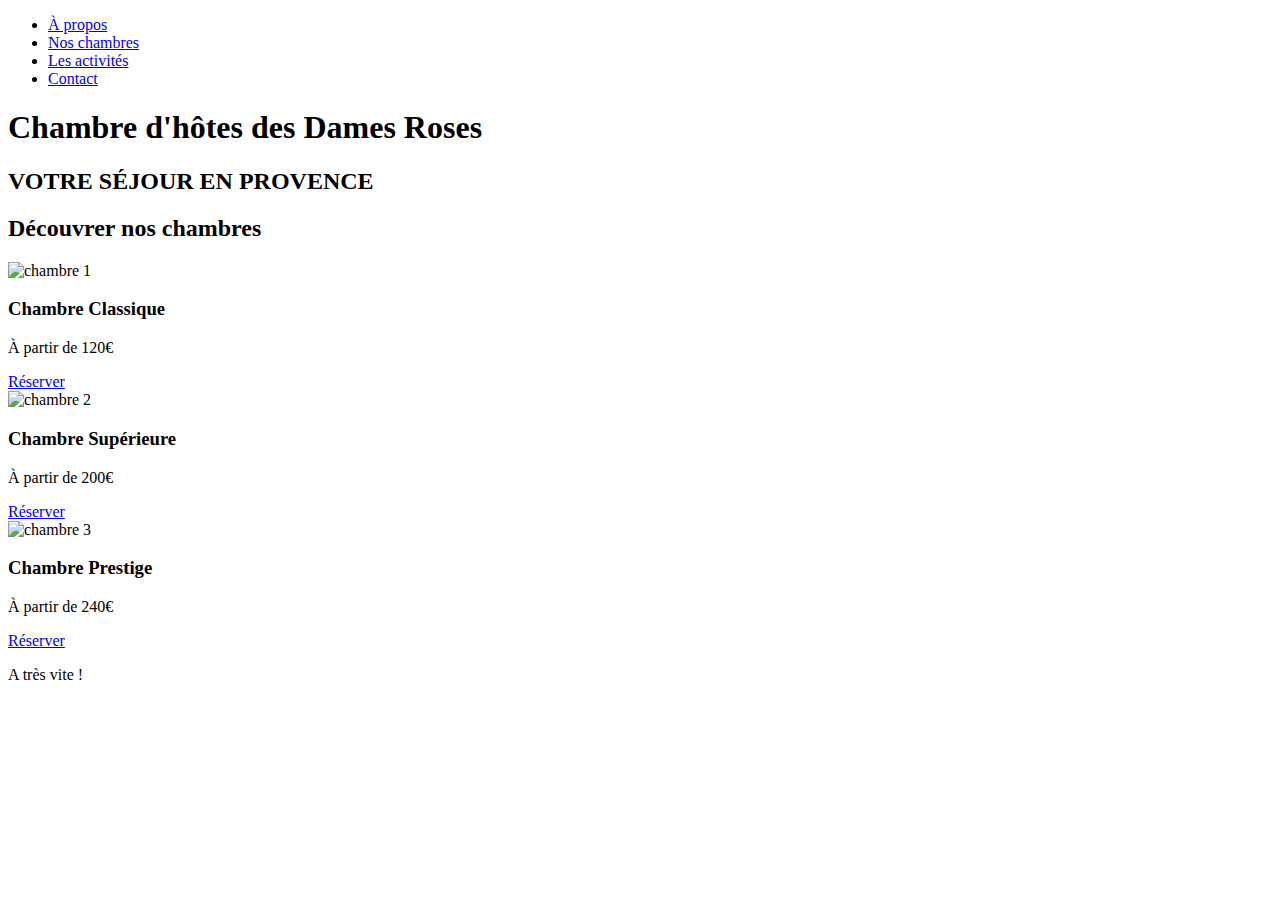
==== index.html @ ea45dab5 "Add files via upload" ====
<!DOCTYPE html>
	<html lang="en">
	<head>
		<meta charset="UTF-8">
		<meta name="viewport" content="width=device-width, initial-scale=1.0">
		<title>Document</title>
		<link rel="stylesheet" href="styles/style.css">
	</head>
	
    <body>
  <!-- MENU -->
        <ul class="menu">
              <li>
                <a href="#">À propos</a>
              </li>
              <li>
                <a href="#">Nos chambres</a>
              </li>
              <li>
                <a href="#">Les activités</a>
              </li>
              <li>
                <a href="#">Contact</a>
              </li>
        </ul>
<!-- banner -->
		<div id="banner">
			<h1>Chambre d'hôtes des Dames Roses </h1>
			<h2>VOTRE SÉJOUR EN PROVENCE </h2>
		</div>
<!-- page content -->
		<div>
			<h2>Découvrer nos chambres</h2>
			<div class="container">
<!-- cards -->
				<div class="cards">
					<div class="card" id="card1">
						<img src="images/1chambre.jpeg" alt="chambre 1">
						<h3>Chambre Classique</h3>
						<p>À partir de 120€</p>
						<a href="#" class="button">Réserver</a>
					</div>
					<div class="card" id="card2">
						<img src="images/2chambre.jpeg" alt="chambre 2">
						<h3>Chambre Supérieure</h3>
						<p>À partir de 200€</p>
						<a href="#" class="button">Réserver</a>
					</div>
					<div class="card" id="card3">
						<img src="images/3chambre.jpeg" alt="chambre 3">
						<h3>Chambre Prestige</h3>
						<p>À partir de 240€</p>
						<a href="#" class="button">Réserver</a>
					</div>
				</div>	
<!--  end of cards-->
		</div>
<!-- footer -->
		<div class="footer">
			<p>A très vite !</p>
		</div>
	</body>
	</html>
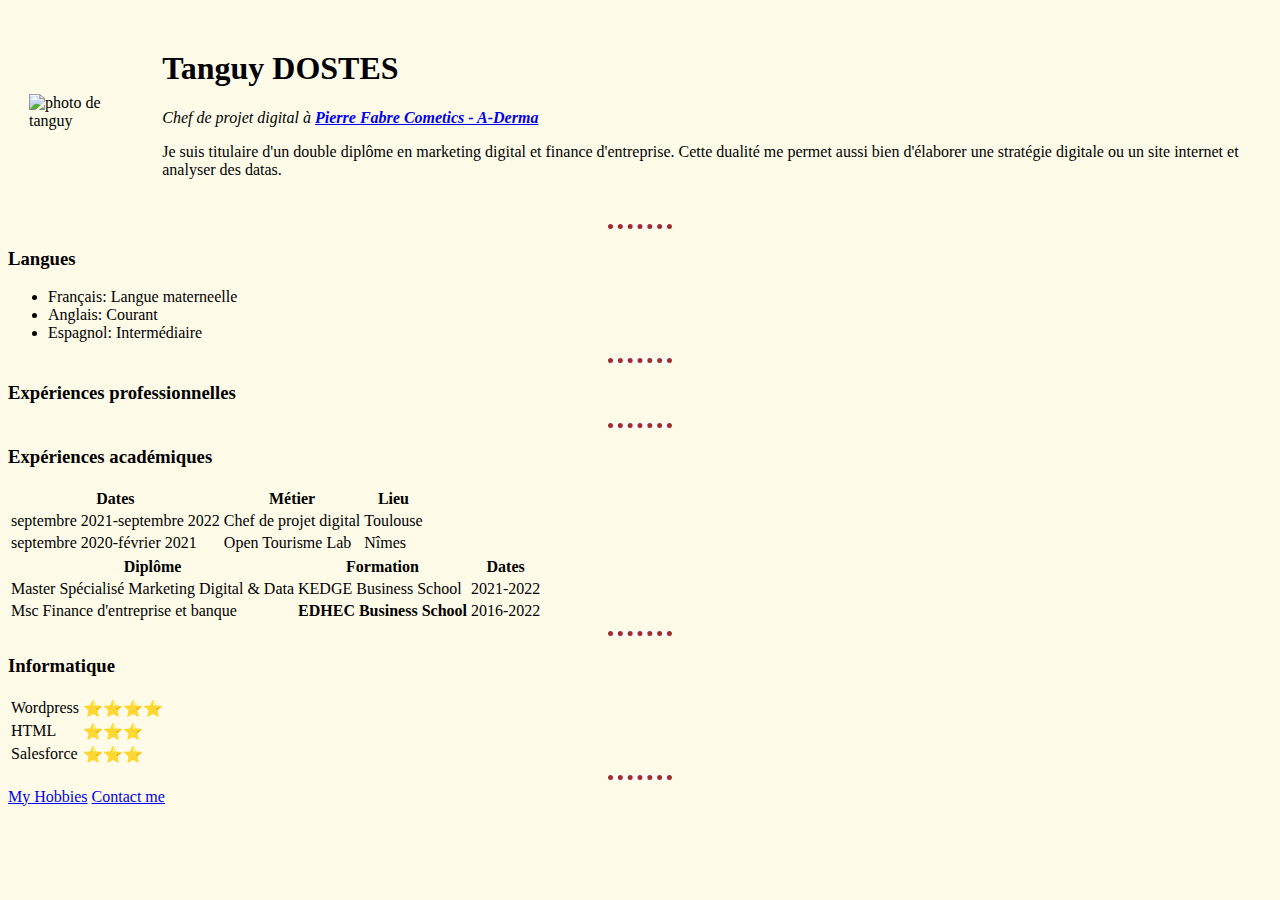
==== commit 7c92add1: "Add files via upload" ====
--- a/index.html
+++ b/index.html
@@ -1,63 +1,108 @@
-	<!DOCTYPE html>
-	<html lang="en">
-	<head>
-		<meta charset="UTF-8">
-		<meta name="viewport" content="width=device-width, initial-scale=1.0">
-		<title>Document</title>
-		<link rel="stylesheet" href="styles/style.css">
-	</head>
-	
-    <body>
-  <!-- MENU -->
-        <ul class="menu">
-              <li>
-                <a href="#">À propos</a>
-              </li>
-              <li>
-                <a href="#">Nos chambres</a>
-              </li>
-              <li>
-                <a href="#">Les activités</a>
-              </li>
-              <li>
-                <a href="#">Contact</a>
-              </li>
-        </ul>
-<!-- banner -->
-		<div id="banner">
-			<h1>Chambre d'hôtes des Dames Roses </h1>
-			<h2>VOTRE SÉJOUR EN PROVENCE </h2>
-		</div>
-<!-- page content -->
-		<div>
-			<h2>Découvrer nos chambres</h2>
-			<div class="container">
-<!-- cards -->
-				<div class="cards">
-					<div class="card" id="card1">
-						<img src="images/1chambre.jpeg" alt="chambre 1">
-						<h3>Chambre Classique</h3>
-						<p>À partir de 120€</p>
-						<a href="#" class="button">Réserver</a>
-					</div>
-					<div class="card" id="card2">
-						<img src="images/2chambre.jpeg" alt="chambre 2">
-						<h3>Chambre Supérieure</h3>
-						<p>À partir de 200€</p>
-						<a href="#" class="button">Réserver</a>
-					</div>
-					<div class="card" id="card3">
-						<img src="images/3chambre.jpeg" alt="chambre 3">
-						<h3>Chambre Prestige</h3>
-						<p>À partir de 240€</p>
-						<a href="#" class="button">Réserver</a>
-					</div>
-				</div>	
-<!--  end of cards-->
-		</div>
-<!-- footer -->
-		<div class="footer">
-			<p>A très vite !</p>
-		</div>
-	</body>
-	</html>+<!DOCTYPE html>
+<html lang="en" dir="ltr">
+
+<head>
+  <meta charset="utf-8">
+  <title>Dostypayne</title>
+</head>
+<style>
+  body {
+    background-color: #FFFBE9;
+  }
+  hr {
+    background-color: white;
+    border-style: none;
+    border-top-style: dotted;
+    border-color: brown;
+    border-width: 5px;
+    width: 5%
+  }
+
+</style>
+
+<body>
+  <table cellspacing="20">
+    <tr>
+      <td><img src="photo-cv-tanguy.png" alt="photo de tanguy"></td>
+      <td>
+        <h1>Tanguy DOSTES</h1>
+        <p><em>Chef de projet digital à <strong><a href="https://www.aderma.fr/fr-fr">Pierre Fabre Cometics - A-Derma</a></strong></em></p>
+        <p>Je suis titulaire d'un double diplôme en marketing digital et finance d'entreprise. Cette dualité me permet aussi bien d'élaborer une stratégie digitale ou un site internet et analyser des datas.</p>
+      </td>
+    </tr>
+  </table>
+  <hr>
+  <h3>Langues</h3>
+  <ul>
+    <li>Français: Langue materneelle</li>
+    <li>Anglais: Courant</li>
+    <li>Espagnol: Intermédiaire</li>
+  </ul>
+  <hr>
+  <h3>Expériences professionnelles</h3>
+  <table>
+    <thead>
+      <tr>
+        <th>Dates</th>
+        <th>Métier</th>
+        <th>Lieu</th>
+      </tr>
+    </thead>
+    <tbody>
+      <tr>
+        <td>septembre 2021-septembre 2022</td>
+        <td>Chef de projet digital</td>
+        <td>Toulouse</td>
+      </tr>
+      <tr>
+        <td>septembre 2020-février 2021</td>
+        <td>Open Tourisme Lab</td>
+        <td>Nîmes</td>
+        <hr>
+        <h3>Expériences académiques</h3>
+      </tr>
+    </tbody>
+  </table>
+  <table>
+    <thead>
+      <tr>
+        <th>Diplôme</th>
+        <th>Formation</th>
+        <th>Dates</th>
+      </tr>
+    </thead>
+    <tbody>
+      <tr>
+        <td>Master Spécialisé Marketing Digital & Data</td>
+        <td>KEDGE Business School</td>
+        <td>2021-2022</td>
+      </tr>
+      <tr>
+        <td>Msc Finance d'entreprise et banque</td>
+        <td><strong>EDHEC Business School</strong></td>
+        <td>2016-2022</td>
+      </tr>
+    </tbody>
+  </table>
+  <table>
+    <hr>
+    <h3>Informatique</h3>
+    <tr>
+      <td>Wordpress</td>
+      <td>⭐⭐⭐⭐</td>
+    </tr>
+    <tr>
+      <td>HTML</td>
+      <td>⭐⭐⭐</td>
+    </tr>
+    <tr>
+      <td>Salesforce</td>
+      <td>⭐⭐⭐</td>
+    </tr>
+  </table>
+  <hr>
+  <a href="hobbies.html">My Hobbies</a>
+  <a href="contact.html">Contact me</a>
+
+
+</html>
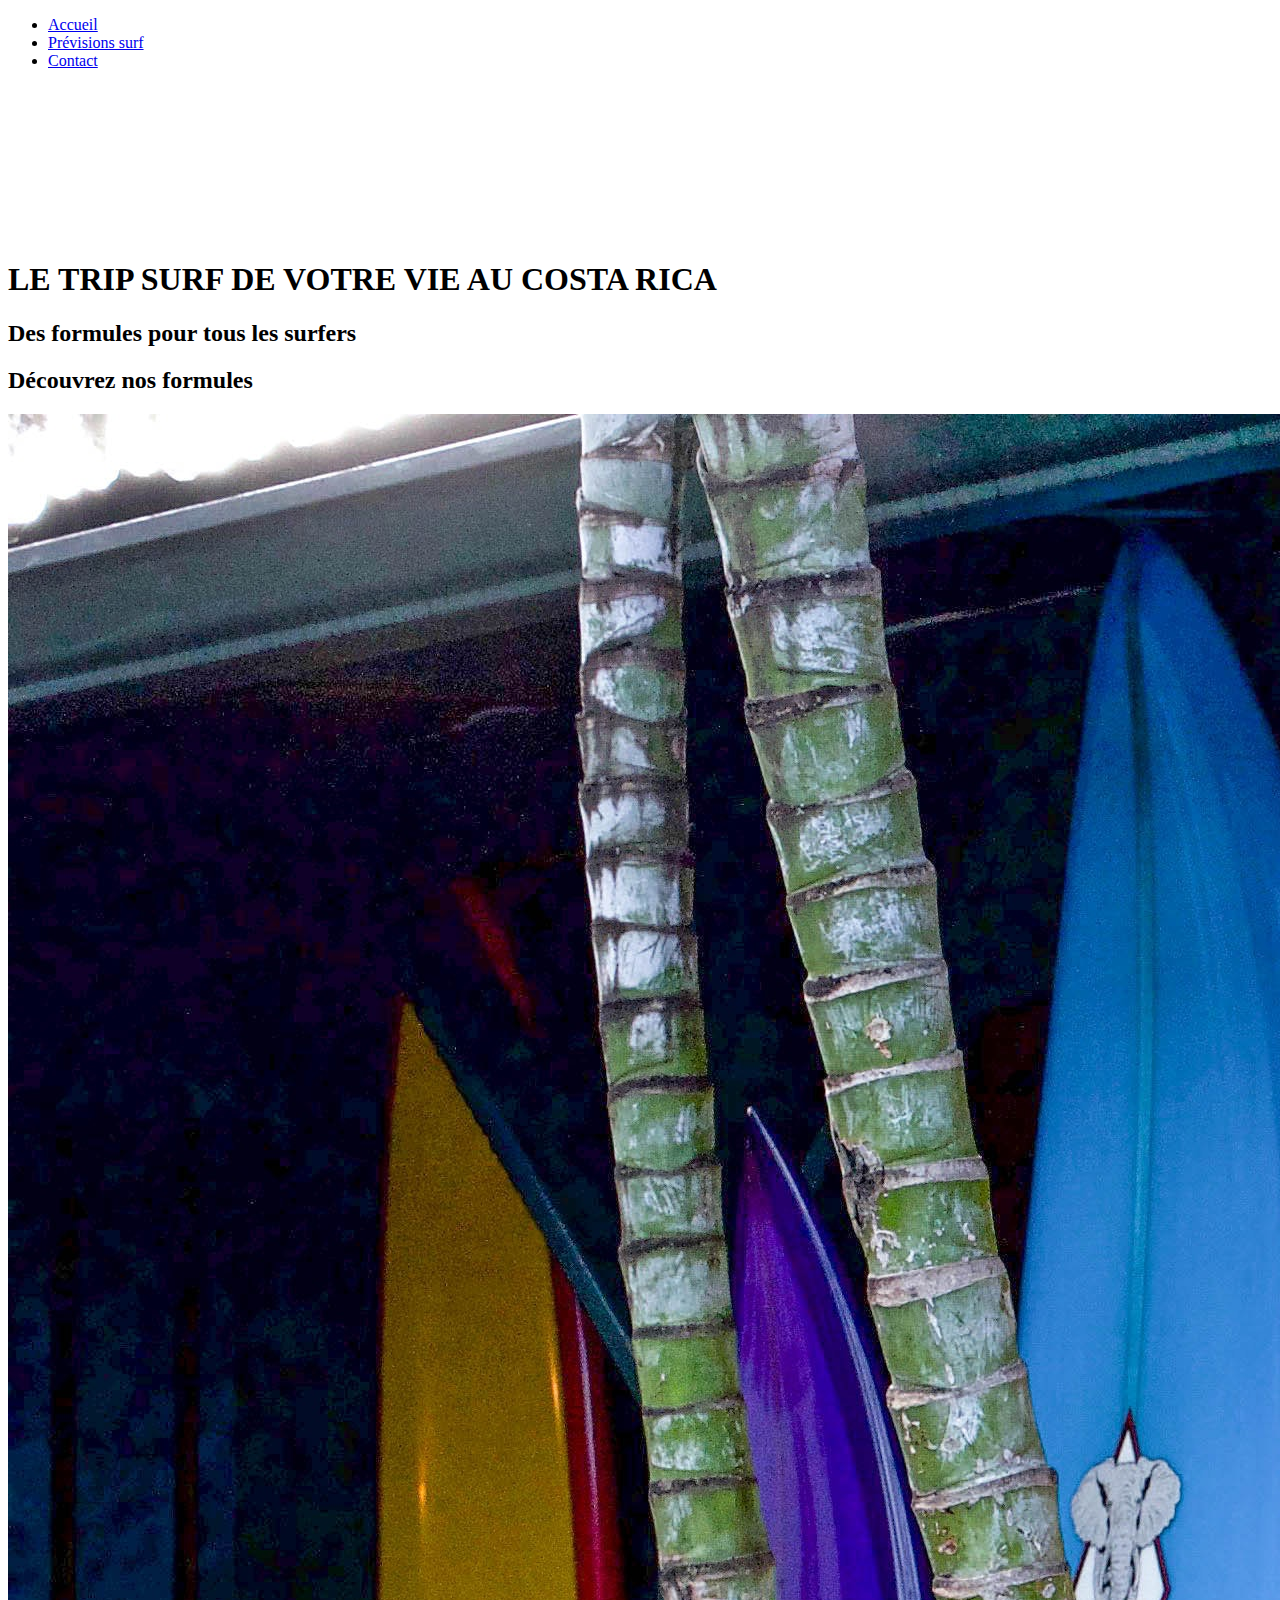
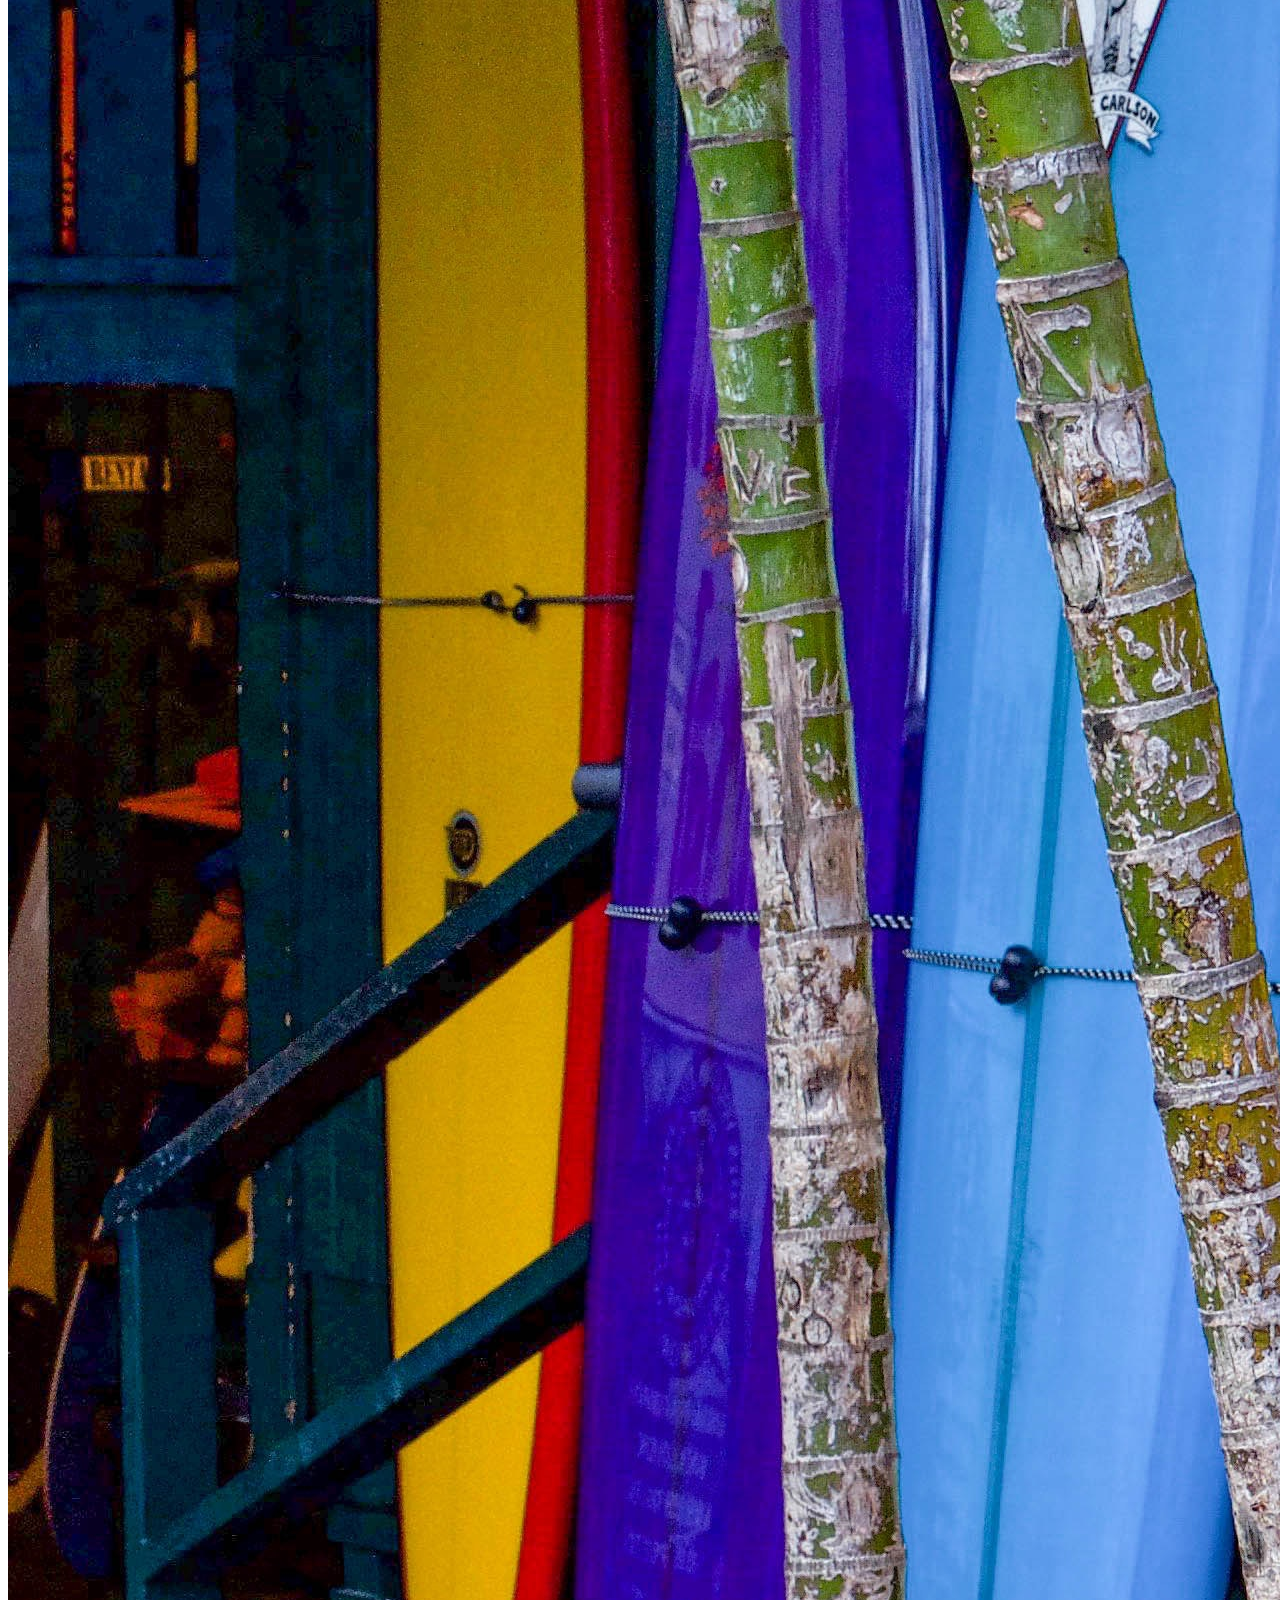
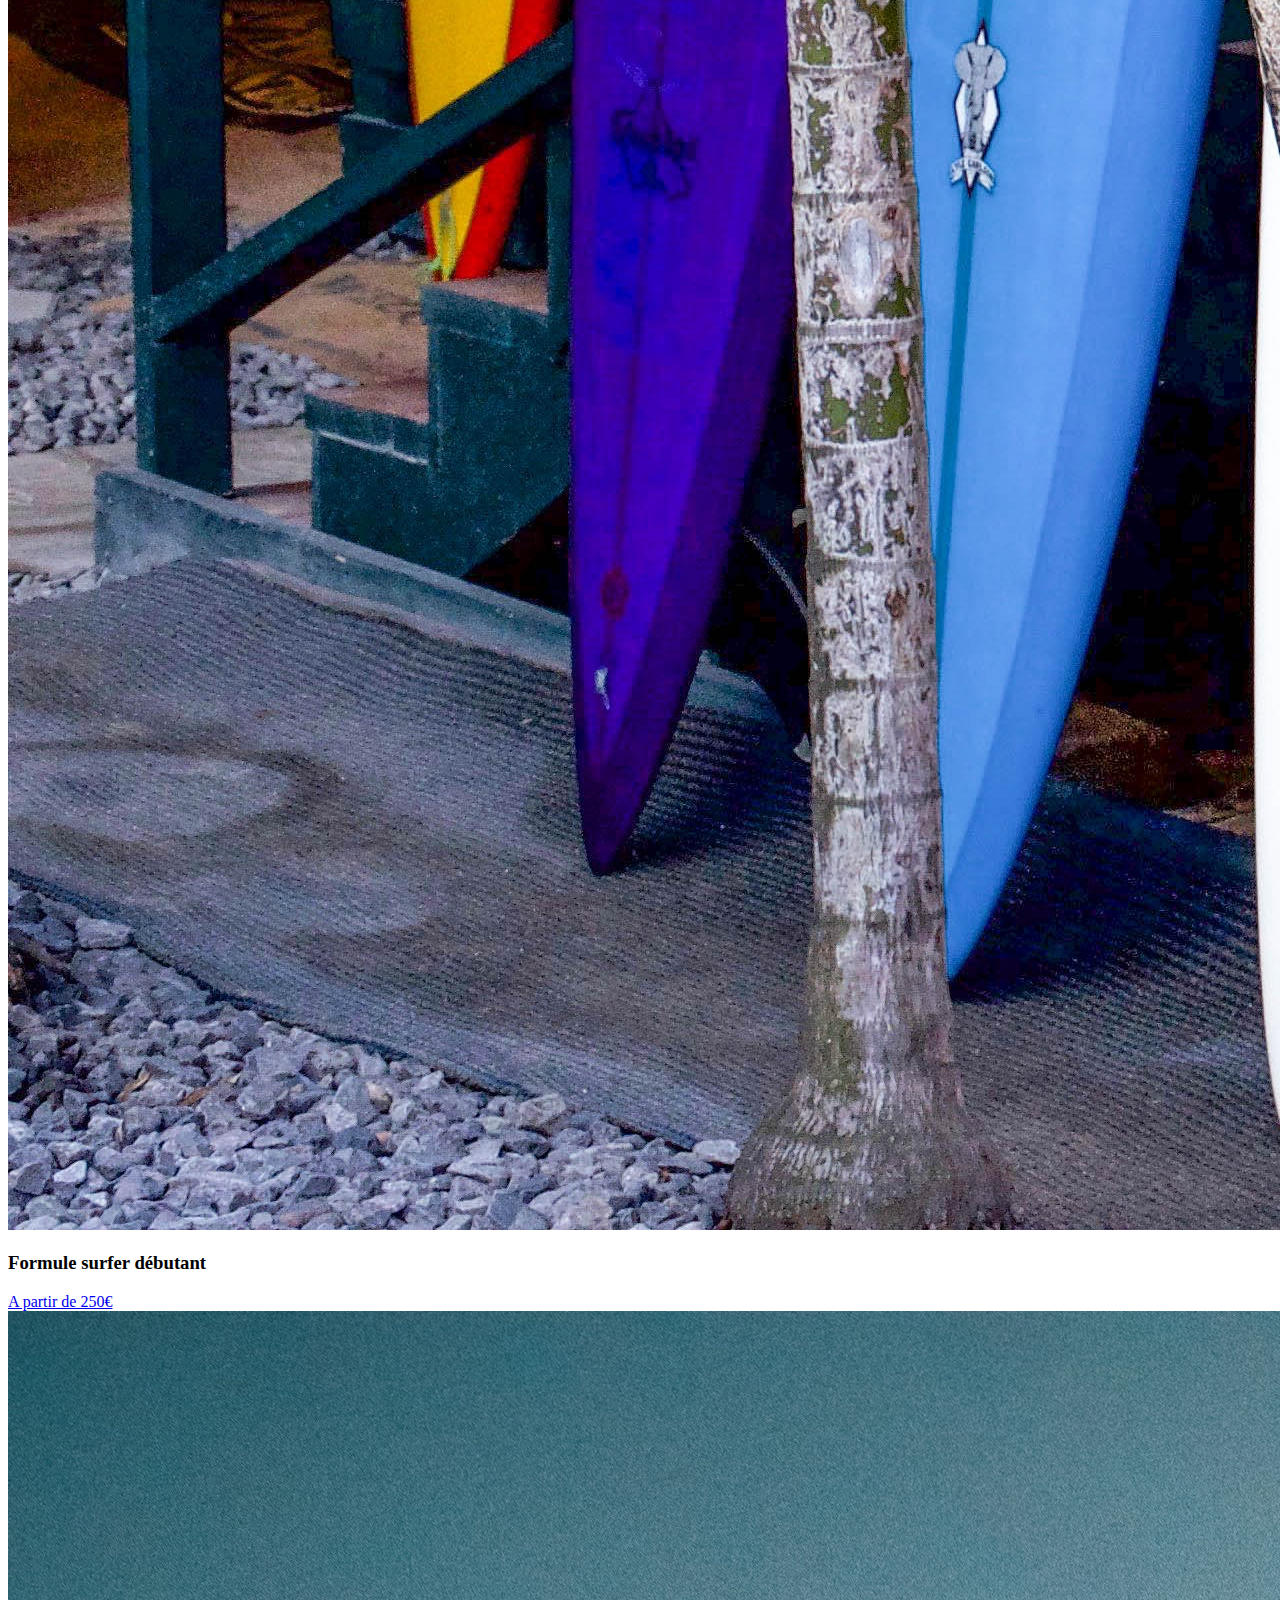
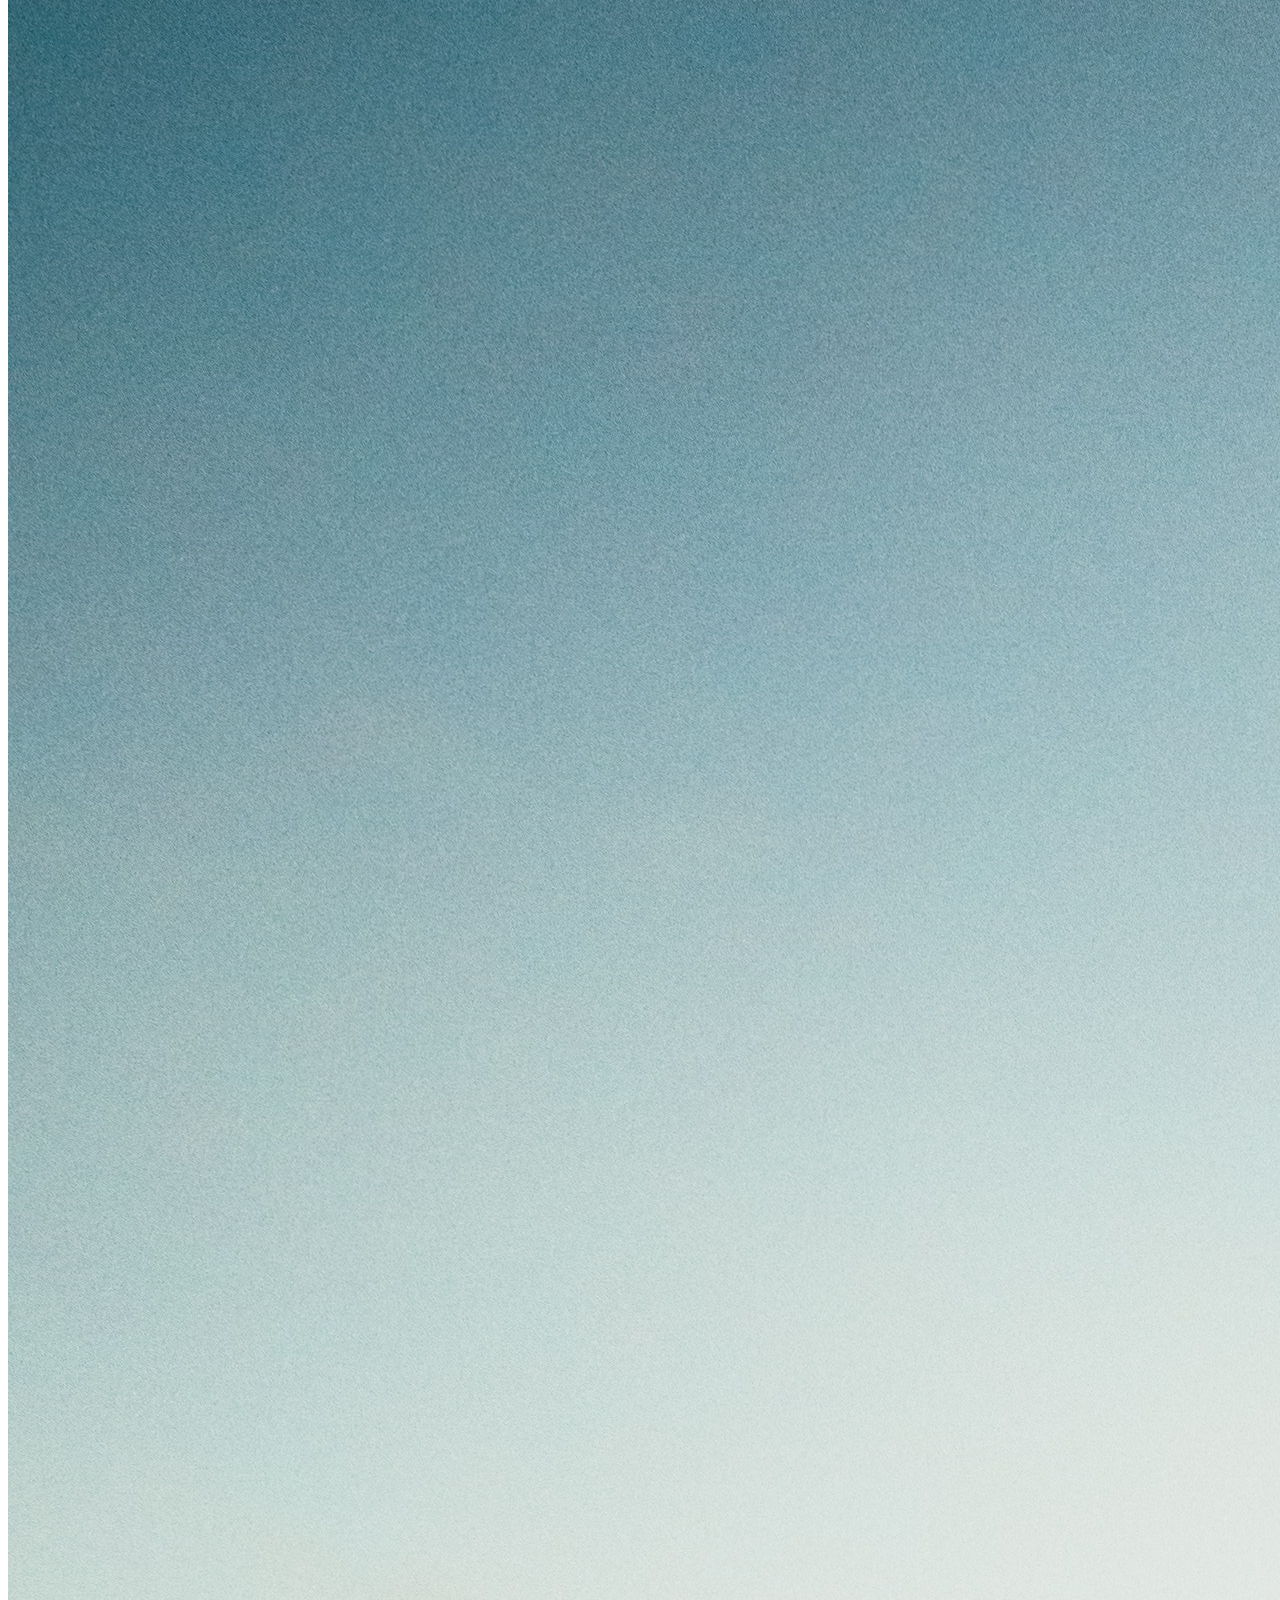
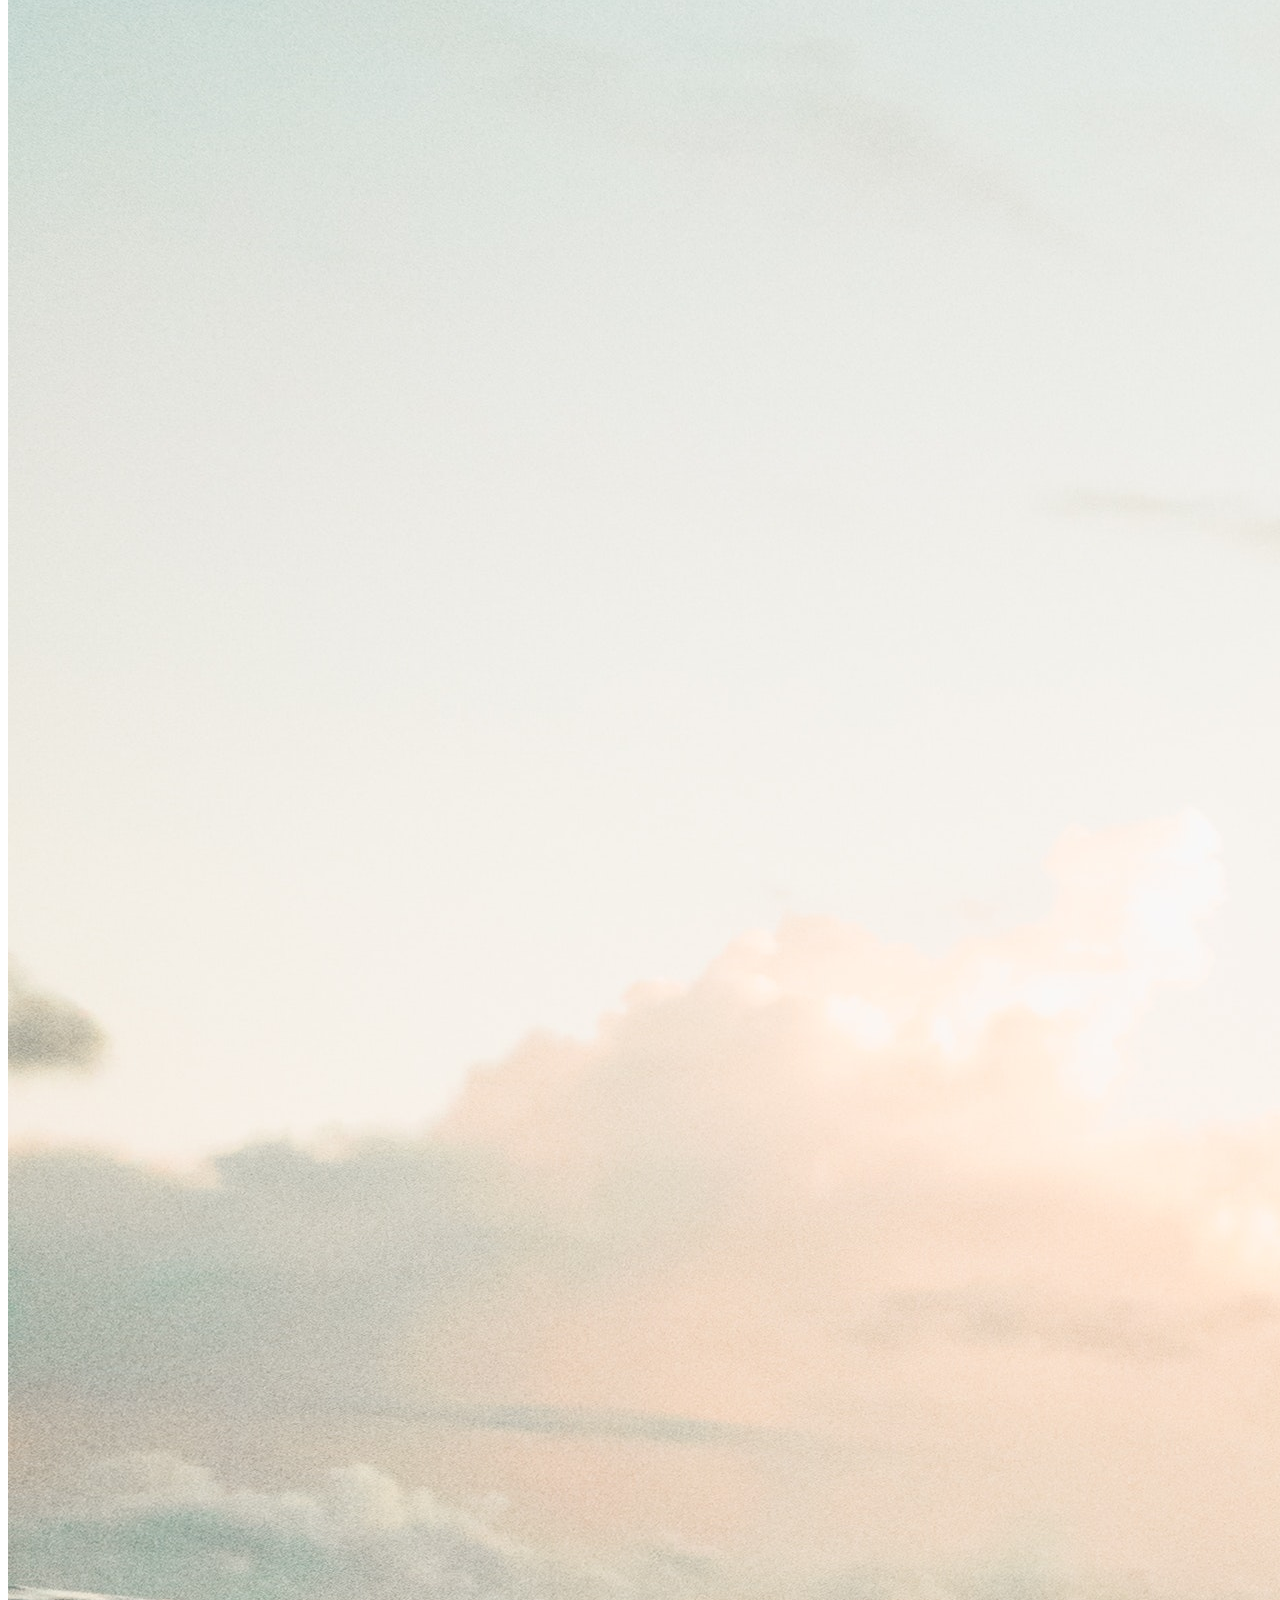
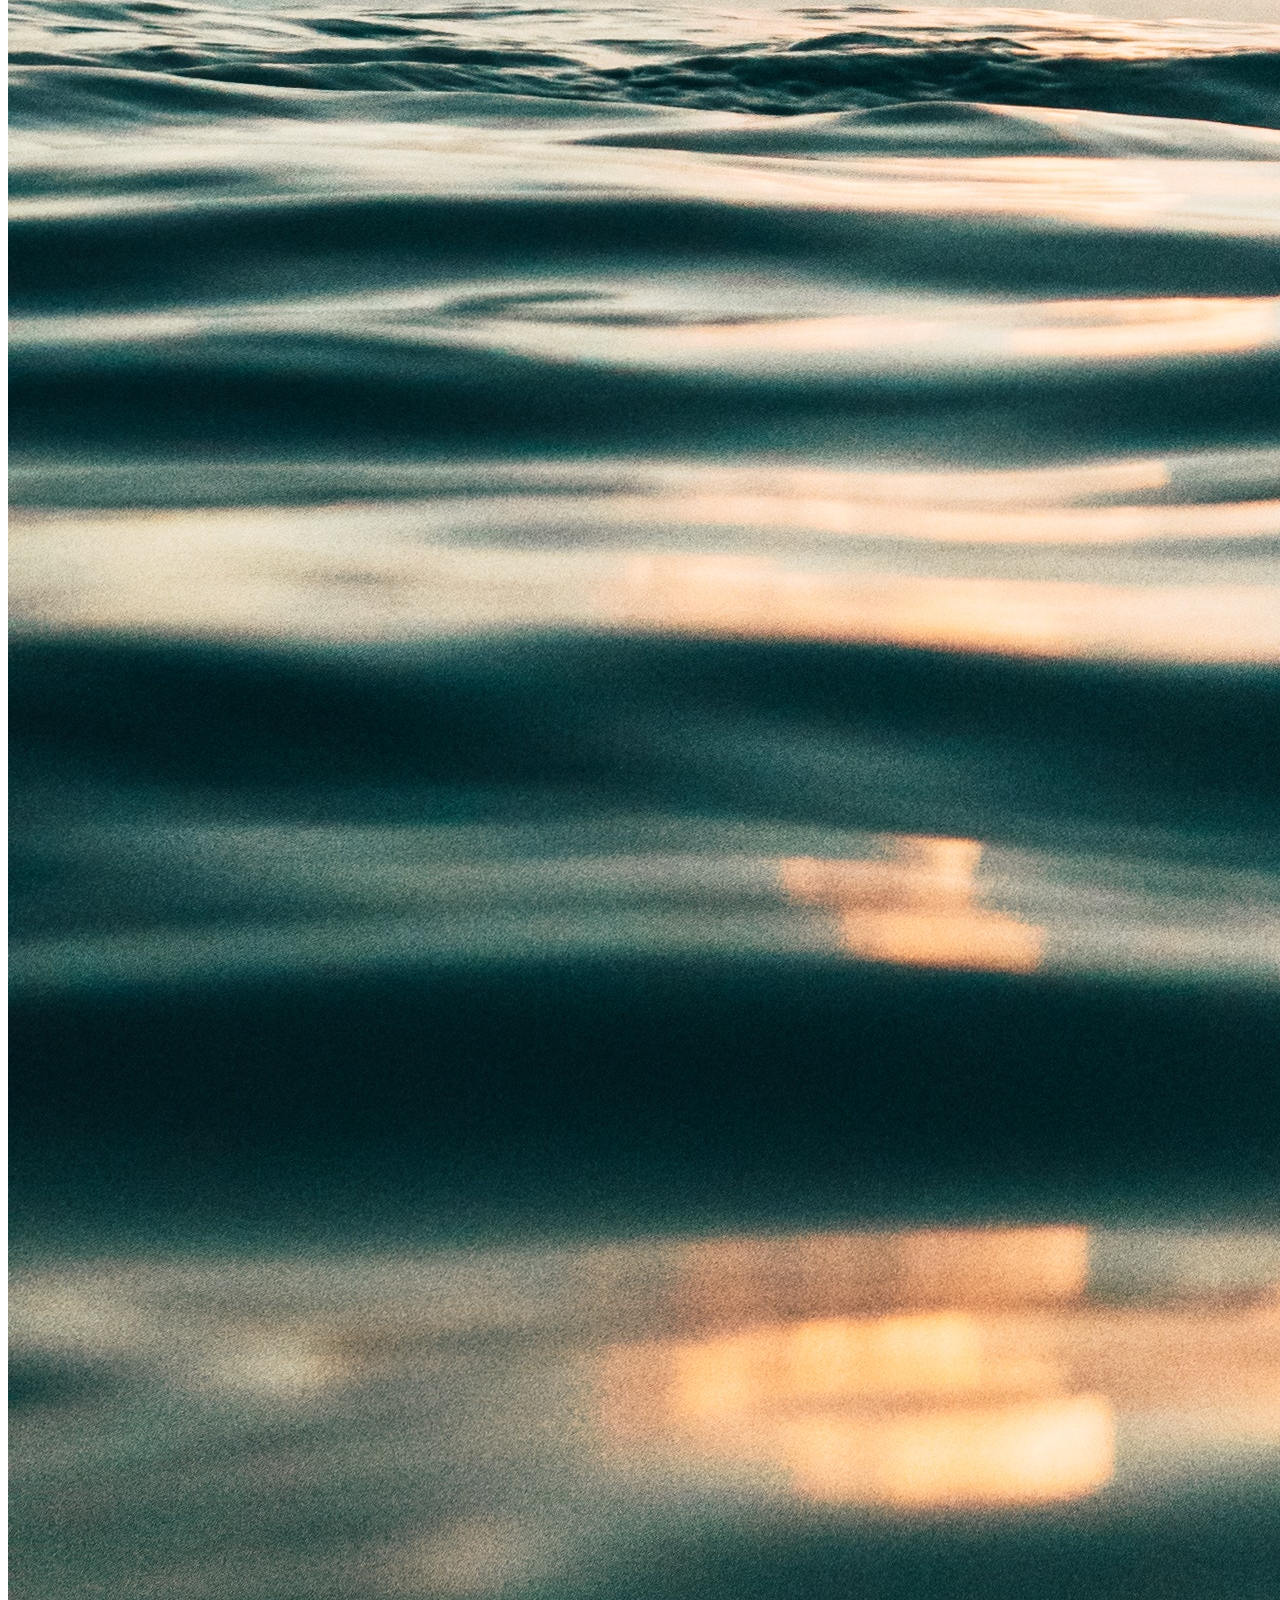
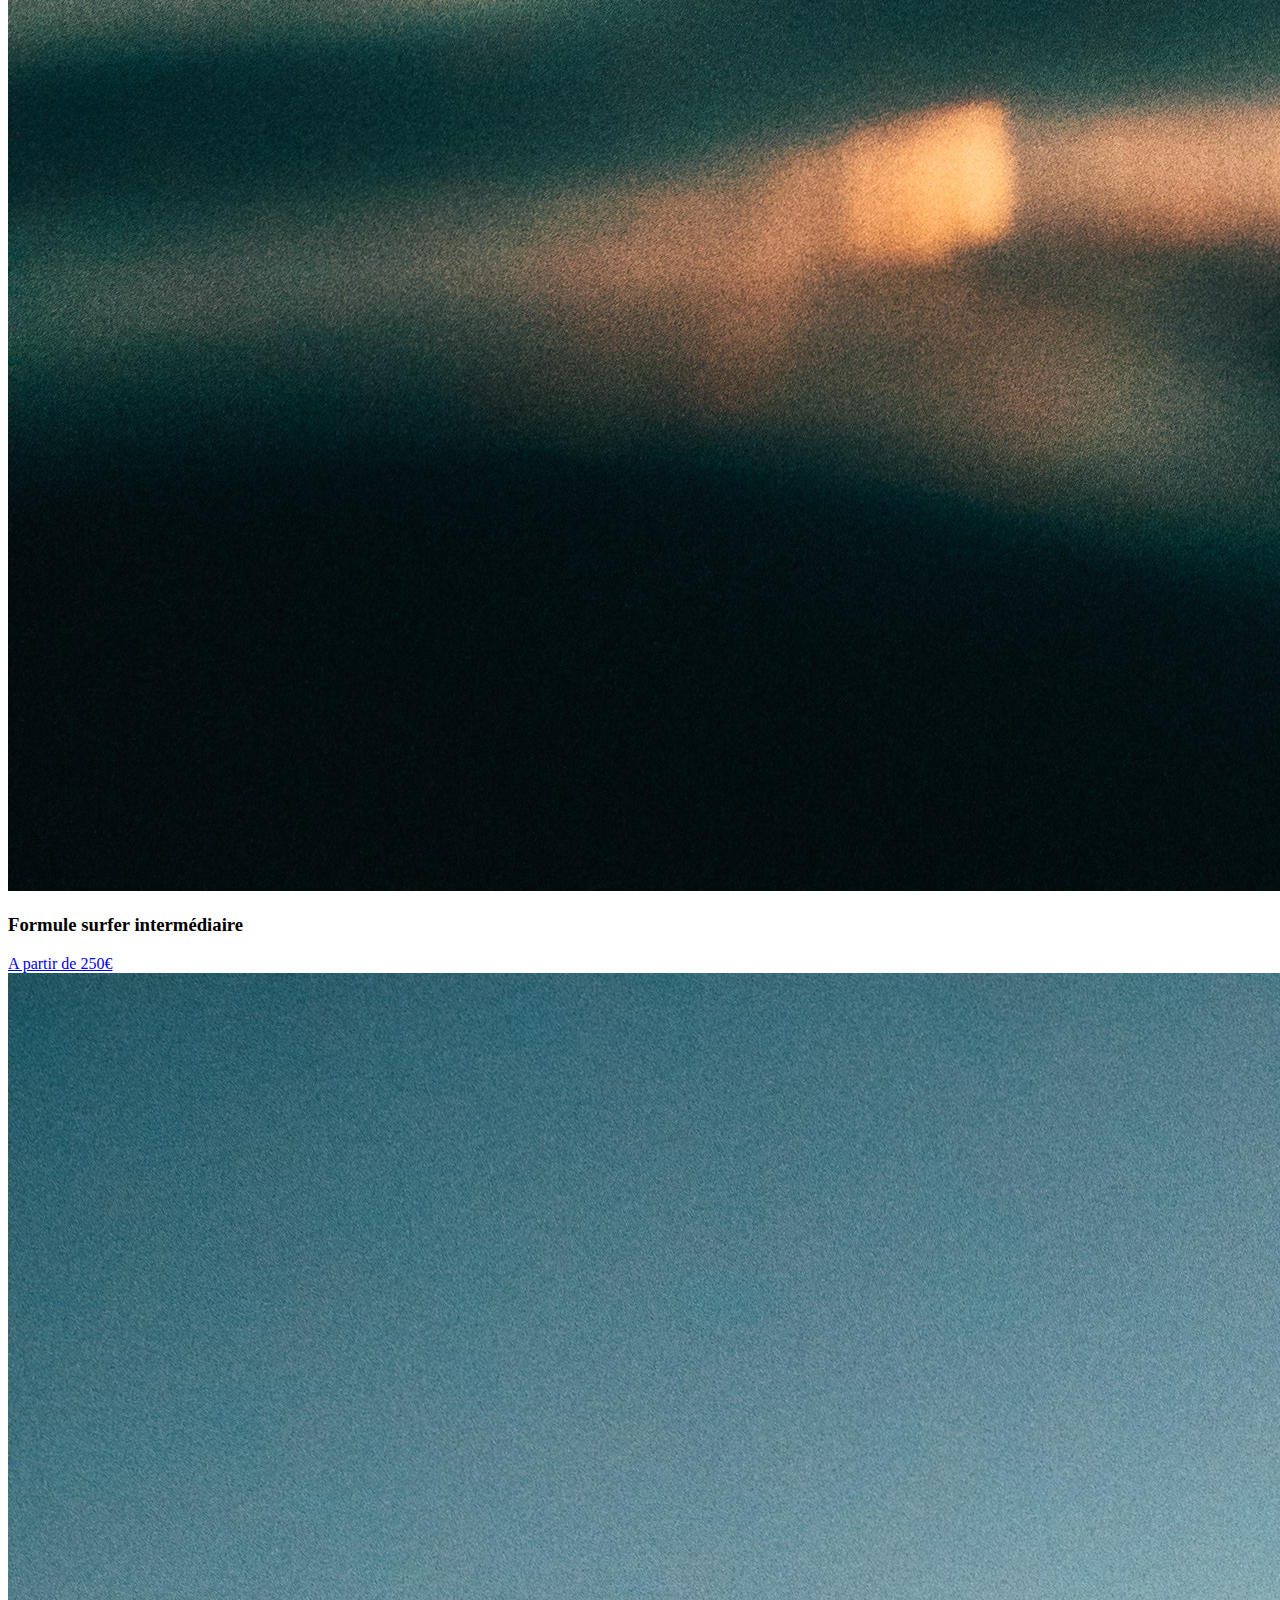
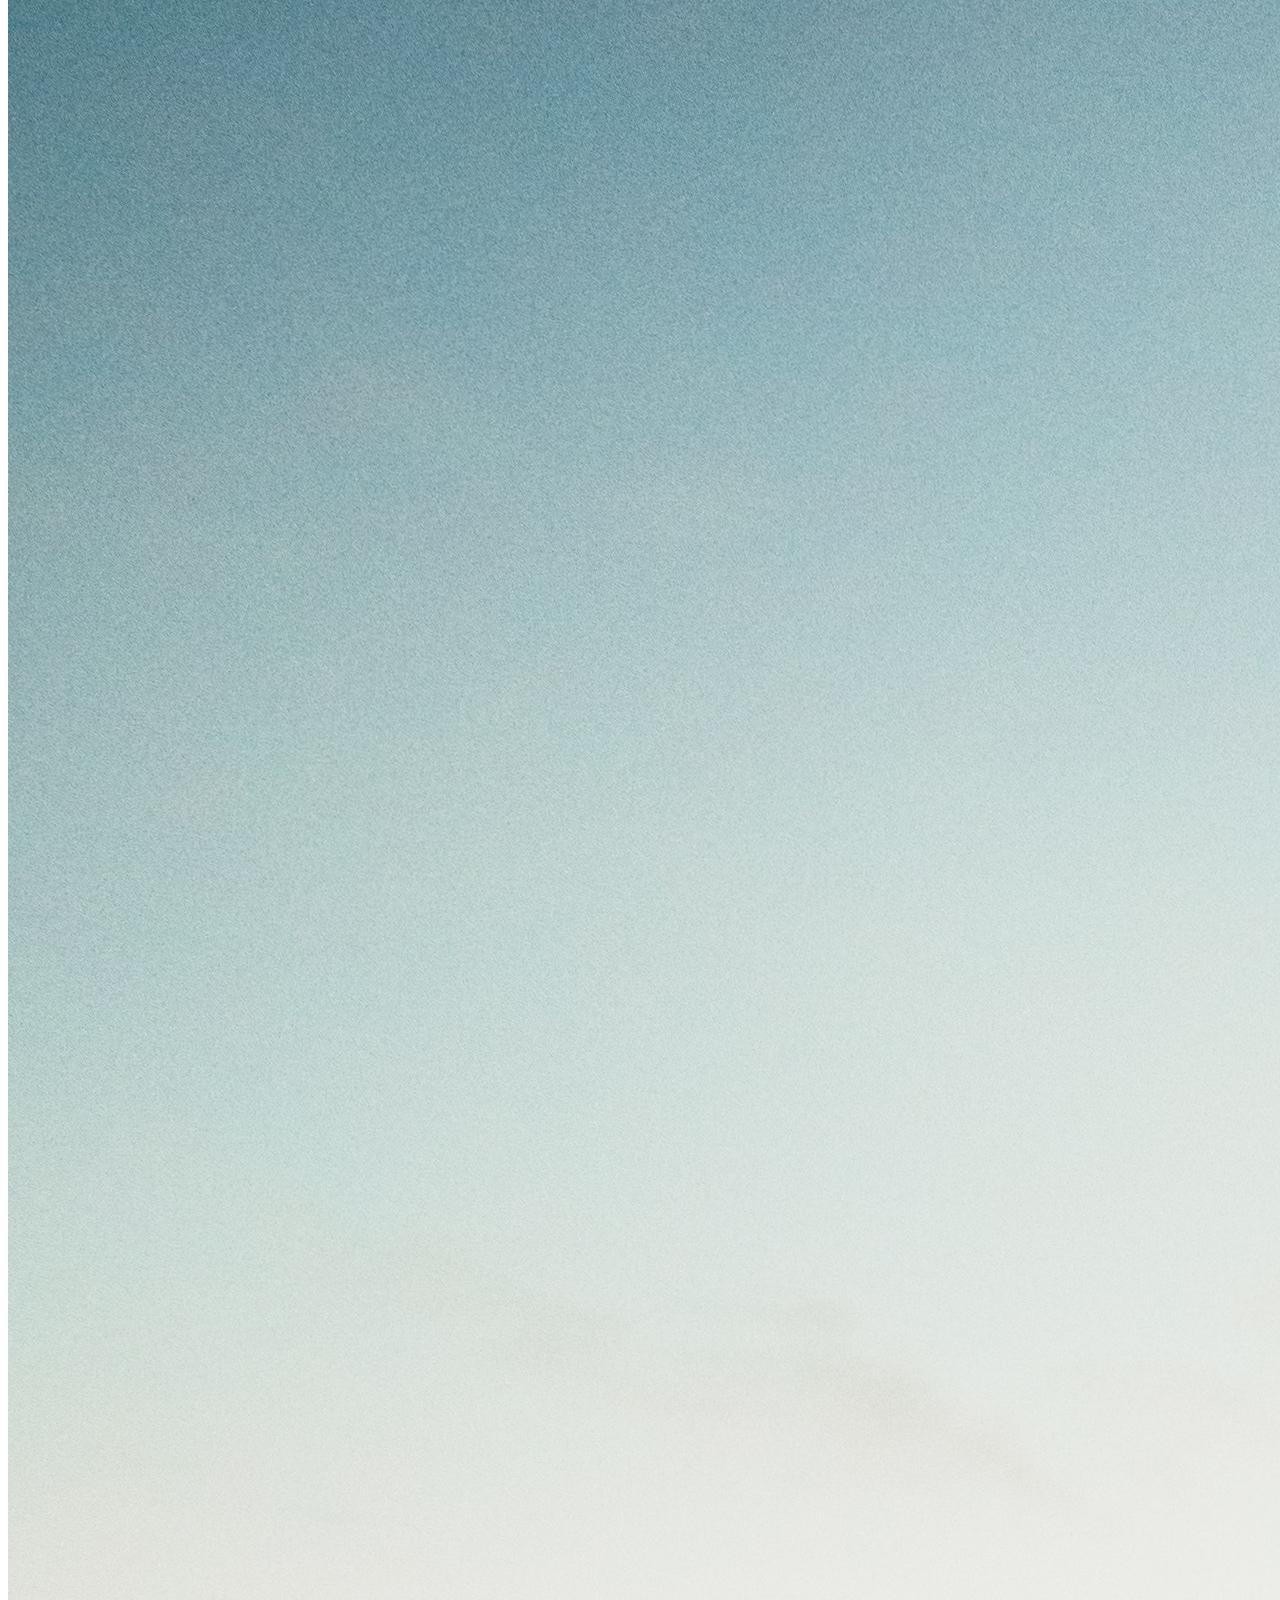
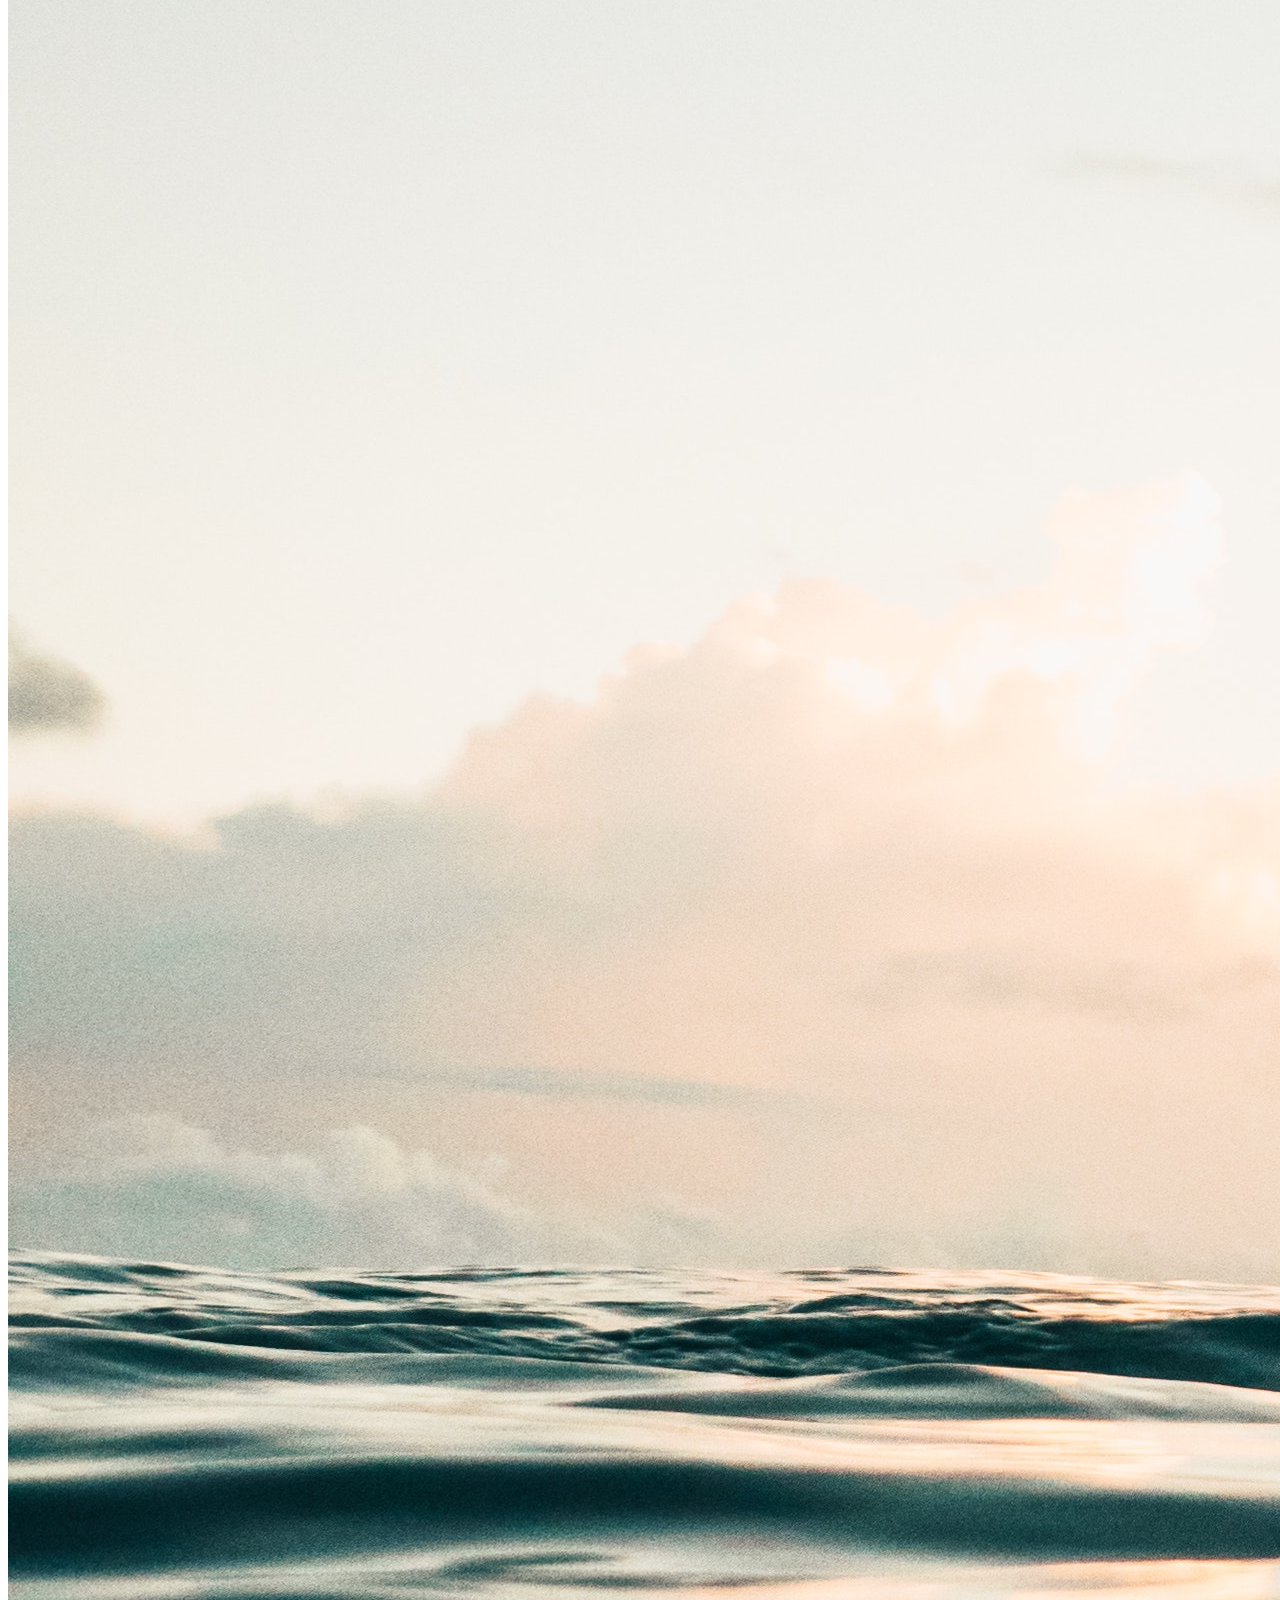
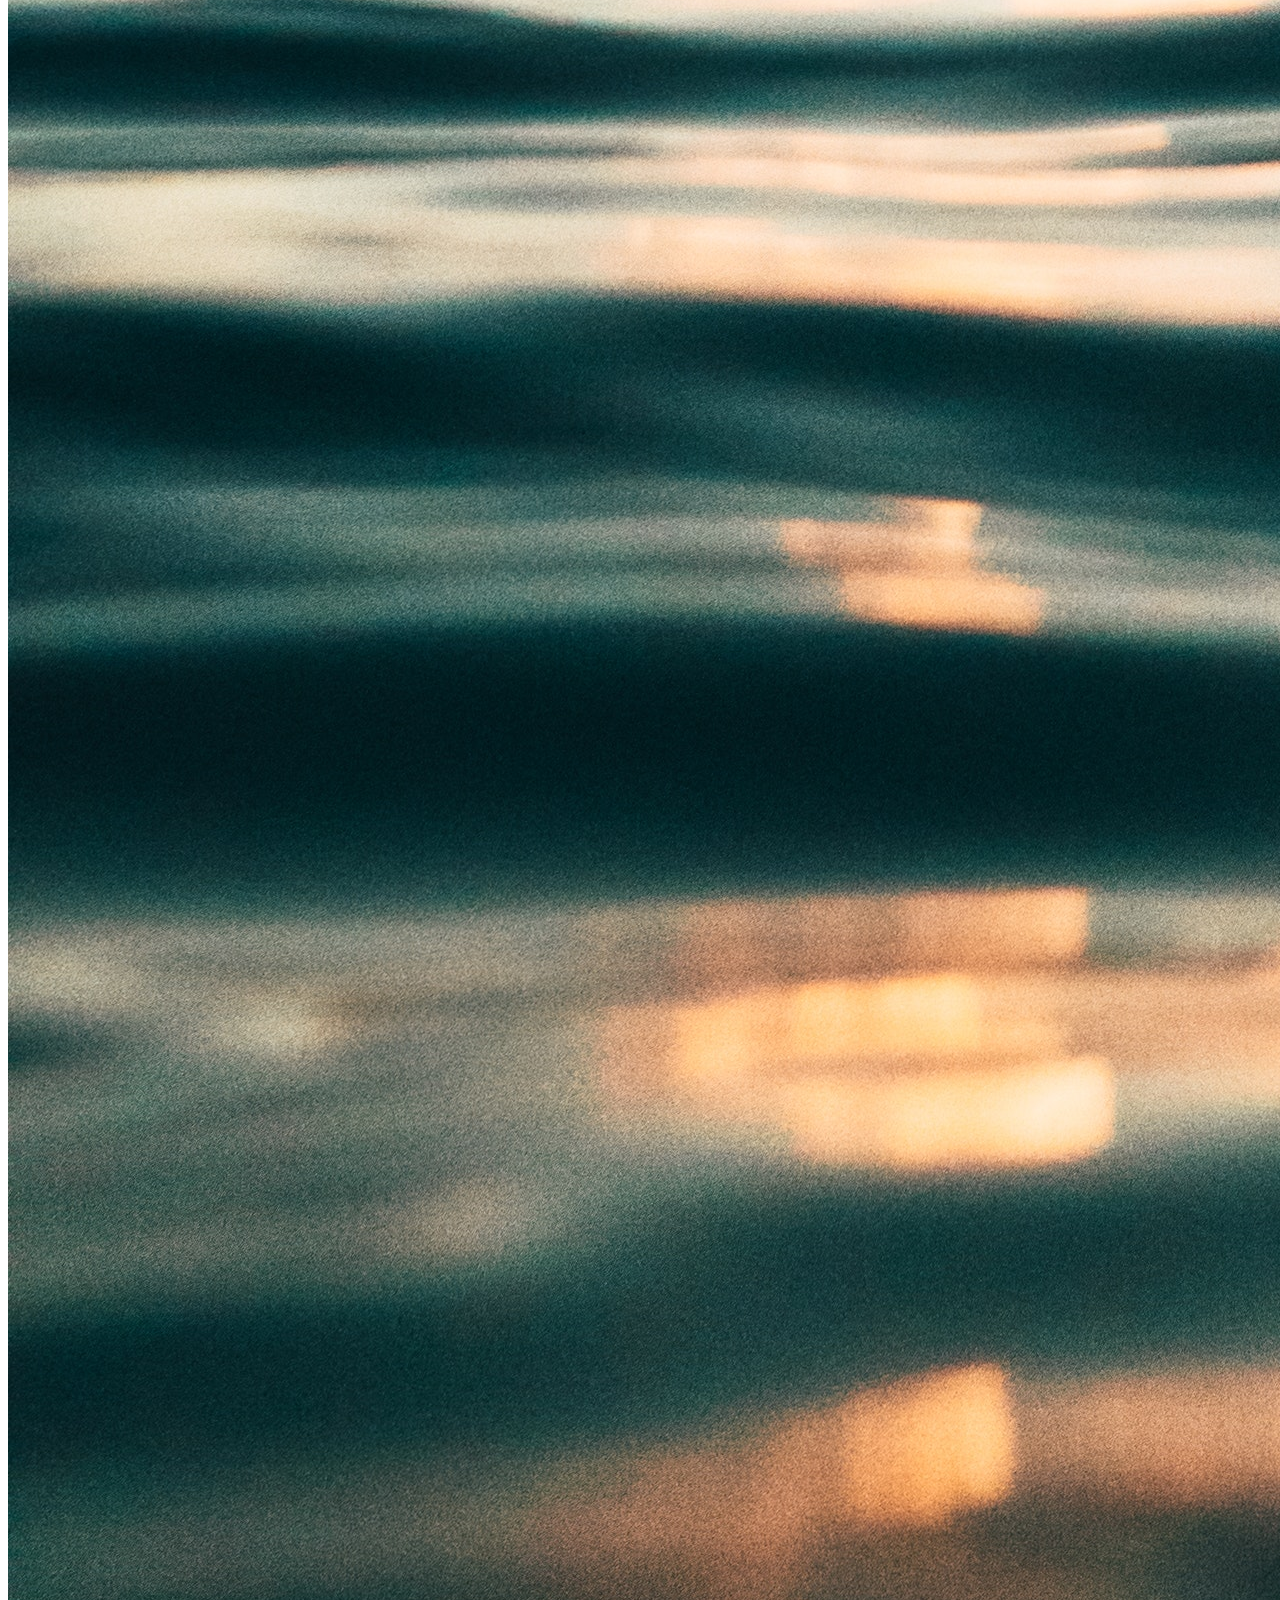
==== commit 1119a322: "Add files via upload" ====
--- a/index.html
+++ b/index.html
@@ -1,108 +1,59 @@
 <!DOCTYPE html>
-<html lang="en" dir="ltr">
+<html lang="en">
+<head>
+	<meta charset="UTF-8">
+	<meta name="viewport" content="width=device-width, initial-scale=1.0">
+	<title>Surftrip</title>
+	 <link rel="stylesheet" href="styles/style.css">
 
-<head>
-  <meta charset="utf-8">
-  <title>Dostypayne</title>
 </head>
-<style>
-  body {
-    background-color: #FFFBE9;
-  }
-  hr {
-    background-color: white;
-    border-style: none;
-    border-top-style: dotted;
-    border-color: brown;
-    border-width: 5px;
-    width: 5%
-  }
-
-</style>
-
 <body>
-  <table cellspacing="20">
-    <tr>
-      <td><img src="photo-cv-tanguy.png" alt="photo de tanguy"></td>
-      <td>
-        <h1>Tanguy DOSTES</h1>
-        <p><em>Chef de projet digital à <strong><a href="https://www.aderma.fr/fr-fr">Pierre Fabre Cometics - A-Derma</a></strong></em></p>
-        <p>Je suis titulaire d'un double diplôme en marketing digital et finance d'entreprise. Cette dualité me permet aussi bien d'élaborer une stratégie digitale ou un site internet et analyser des datas.</p>
-      </td>
-    </tr>
-  </table>
-  <hr>
-  <h3>Langues</h3>
-  <ul>
-    <li>Français: Langue materneelle</li>
-    <li>Anglais: Courant</li>
-    <li>Espagnol: Intermédiaire</li>
-  </ul>
-  <hr>
-  <h3>Expériences professionnelles</h3>
-  <table>
-    <thead>
-      <tr>
-        <th>Dates</th>
-        <th>Métier</th>
-        <th>Lieu</th>
-      </tr>
-    </thead>
-    <tbody>
-      <tr>
-        <td>septembre 2021-septembre 2022</td>
-        <td>Chef de projet digital</td>
-        <td>Toulouse</td>
-      </tr>
-      <tr>
-        <td>septembre 2020-février 2021</td>
-        <td>Open Tourisme Lab</td>
-        <td>Nîmes</td>
-        <hr>
-        <h3>Expériences académiques</h3>
-      </tr>
-    </tbody>
-  </table>
-  <table>
-    <thead>
-      <tr>
-        <th>Diplôme</th>
-        <th>Formation</th>
-        <th>Dates</th>
-      </tr>
-    </thead>
-    <tbody>
-      <tr>
-        <td>Master Spécialisé Marketing Digital & Data</td>
-        <td>KEDGE Business School</td>
-        <td>2021-2022</td>
-      </tr>
-      <tr>
-        <td>Msc Finance d'entreprise et banque</td>
-        <td><strong>EDHEC Business School</strong></td>
-        <td>2016-2022</td>
-      </tr>
-    </tbody>
-  </table>
-  <table>
-    <hr>
-    <h3>Informatique</h3>
-    <tr>
-      <td>Wordpress</td>
-      <td>⭐⭐⭐⭐</td>
-    </tr>
-    <tr>
-      <td>HTML</td>
-      <td>⭐⭐⭐</td>
-    </tr>
-    <tr>
-      <td>Salesforce</td>
-      <td>⭐⭐⭐</td>
-    </tr>
-  </table>
-  <hr>
-  <a href="hobbies.html">My Hobbies</a>
-  <a href="contact.html">Contact me</a>
-
-
-</html>
+	<!-- Header -->
+	<ul class="list-inline">
+		<li>
+			<a href="#">Accueil</a>
+		</li>
+		<li>
+			<a href="#">Prévisions surf</a>
+		</li>
+		<li>
+			<a href="#">Contact</a>
+		</li>
+	</ul>
+	<!-- Banner -->
+	<div class="banner">
+		<video autoplay muted loop id="myVideo">
+		<source src="video/video-banner.mp4" type="video/mp4">
+		</video>
+		<h1>LE TRIP SURF DE VOTRE VIE AU COSTA RICA</h1>
+		<h2>Des formules pour tous les surfers</h2>
+	</div>
+	<!-- Page content -->
+	<div class="container-cards">
+		<h2>Découvrez nos formules</h2>
+		<!-- Cards -->
+		<div class="cards">
+			<div class="card">
+				<img src="Images/debutant.jpg" alt="formule-debutant" class="img-size">
+				<h3>Formule surfer débutant</h3>
+				<a href="#" class="btn-card" >A partir de 250€</a>
+			</div>
+			<div class="card">
+				<img src="Images/intermediaire.jpg" alt="formule-intermediaire" class="img-size">
+				<h3>Formule surfer intermédiaire</h3>
+				<a href="#" class="btn-card" >A partir de 250€</a>
+			</div>
+			<div class="card">
+				<img src="Images/intermediaire.jpg" alt="formule-intermediaire" class="img-size">
+				<h3>Formule surfer expert</h3>
+				<a href="#" class="btn-card" >A partir de 250€</a>
+			</div>
+		</div>
+		<!-- end of cards -->
+	</div>
+	<!-- Footer -->
+	<div class="footer">
+		<p>© 2022 Costa Rica Surftrip, Inc.</p>
+	</div>
+</body>
+</html>